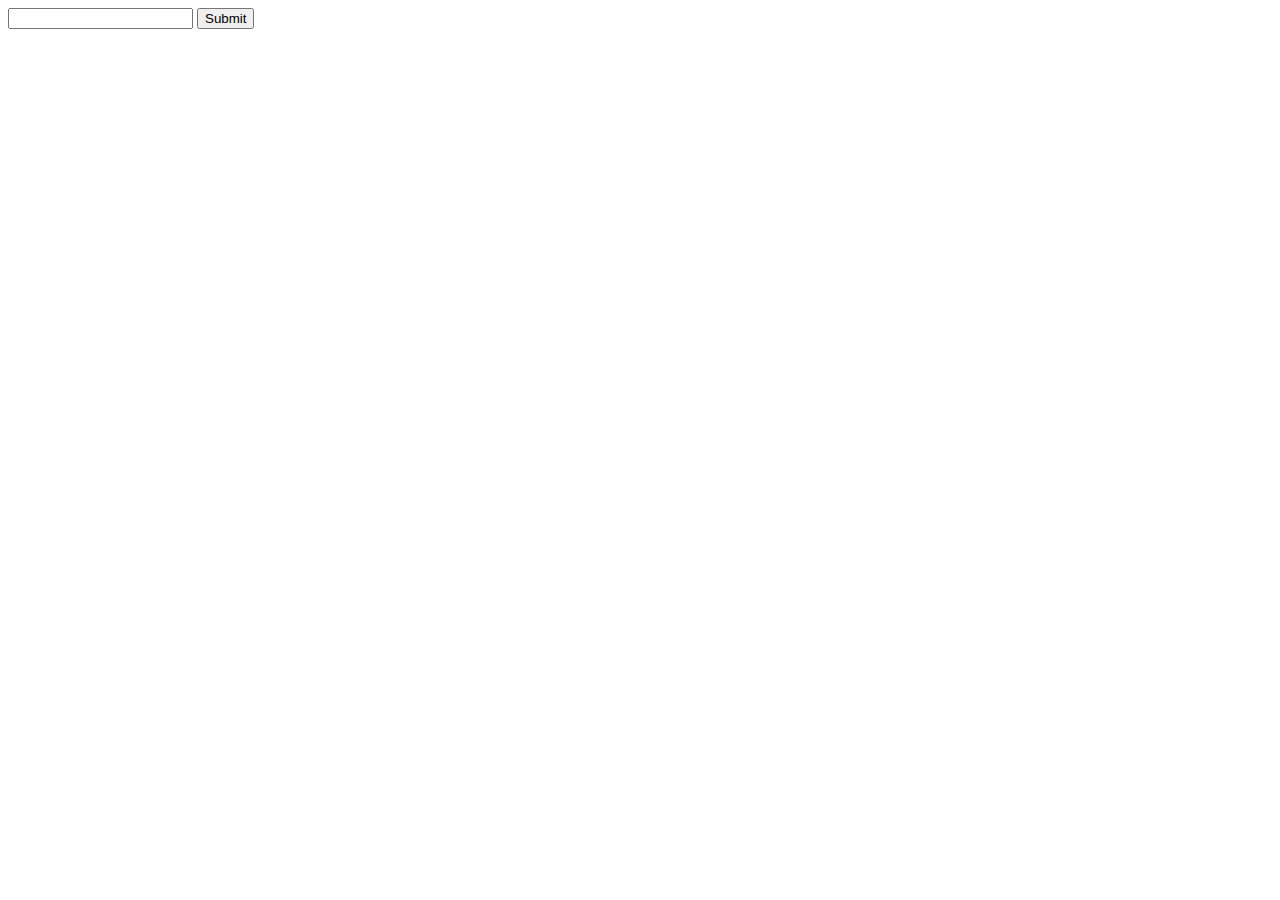
==== projects/random-user-generator/index.html @ f22e90a3 "Implemented project features" ====
<!DOCTYPE html>
<html lang="en">
<head>
    <meta charset="UTF-8">
    <meta http-equiv="X-UA-Compatible" content="IE=edge">
    <meta name="viewport" content="width=device-width, initial-scale=1.0">
    <title>User generator</title>
    <link rel="stylesheet" href="style.css">
    <script src="./app.js"></script>
</head>
<body>
    <form class="formTest" id="form">
        <input type="number">
        <input type="submit" class="submit">
    </form>
</body>
</html>
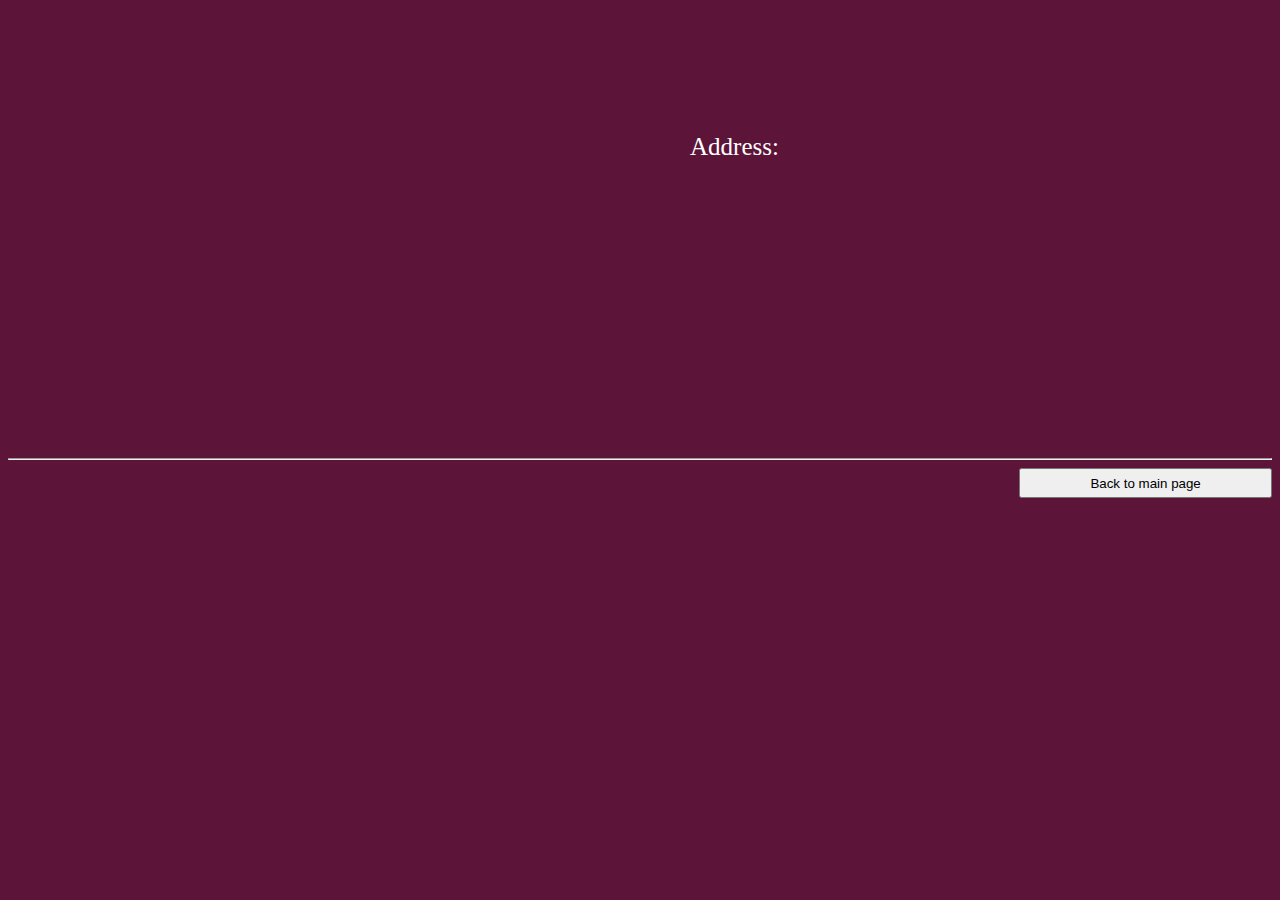
==== commit 4107d6cb: "random-user-generator finished" ====
--- a/projects/random-user-generator/index.html
+++ b/projects/random-user-generator/index.html
@@ -9,9 +9,22 @@
     <script src="./app.js"></script>
 </head>
 <body>
-    <form class="formTest" id="form">
-        <input type="number">
-        <input type="submit" class="submit">
-    </form>
+    <main>
+        <div class="divName"></div>
+    </main>
+    <div class="about">
+        <div class="divImage"></div>
+        <div class="info">
+            <div class="username"></div>
+            <div class="dob"></div>
+            <div class="address">
+                <p>Address:</p>
+            </div>
+        </div>
+    </div>
+    <hr>
+    <footer>
+        <button class="back" onclick="history.back()">Back to main page</button>
+    </footer>
 </body>
 </html>--- a/projects/random-user-generator/style.css
+++ b/projects/random-user-generator/style.css
@@ -0,0 +1,74 @@
+body {
+    background-color: rgb(93, 20, 57);
+}
+main {
+    display: flex;
+    justify-content: center;
+}
+.divName {
+    font-size: 40px;
+    color: aliceblue;
+}
+.about {
+    display: grid;
+    grid-template-columns: repeat(2,1fr);
+    height: 400px;
+    margin-bottom: 50px;
+
+}
+
+
+.divImage {
+    display: flex;
+    justify-content: center;
+}
+.image {
+    border-radius: 30%;
+}
+.info {
+    display: block;
+    padding-left: 10px;
+    padding-top: 20px;    
+}
+
+.address,
+.dob,
+.username{
+    display: block;
+    padding-left: 40px;
+    color: white;
+    font-size: 25px;
+    height: 40px;
+}
+footer {
+    height: 30px;
+    display:grid;
+    grid-template-columns: repeat(5,1fr);
+    color: white;
+    padding: 0;
+}
+
+.phone,
+.email{
+    font-size: 20px;
+    padding: 0;
+    margin: 0;
+}
+
+.back{
+    margin-top: 20px;
+    grid-column: 5/6;
+    padding: 0;
+    margin: 0;
+}
+
+.phone {
+    grid-column: 2/3;
+    padding-left: 20px;
+}
+.email {
+    grid-column: 1/2;
+    width: auto;
+    white-space: nowrap;
+}
+
